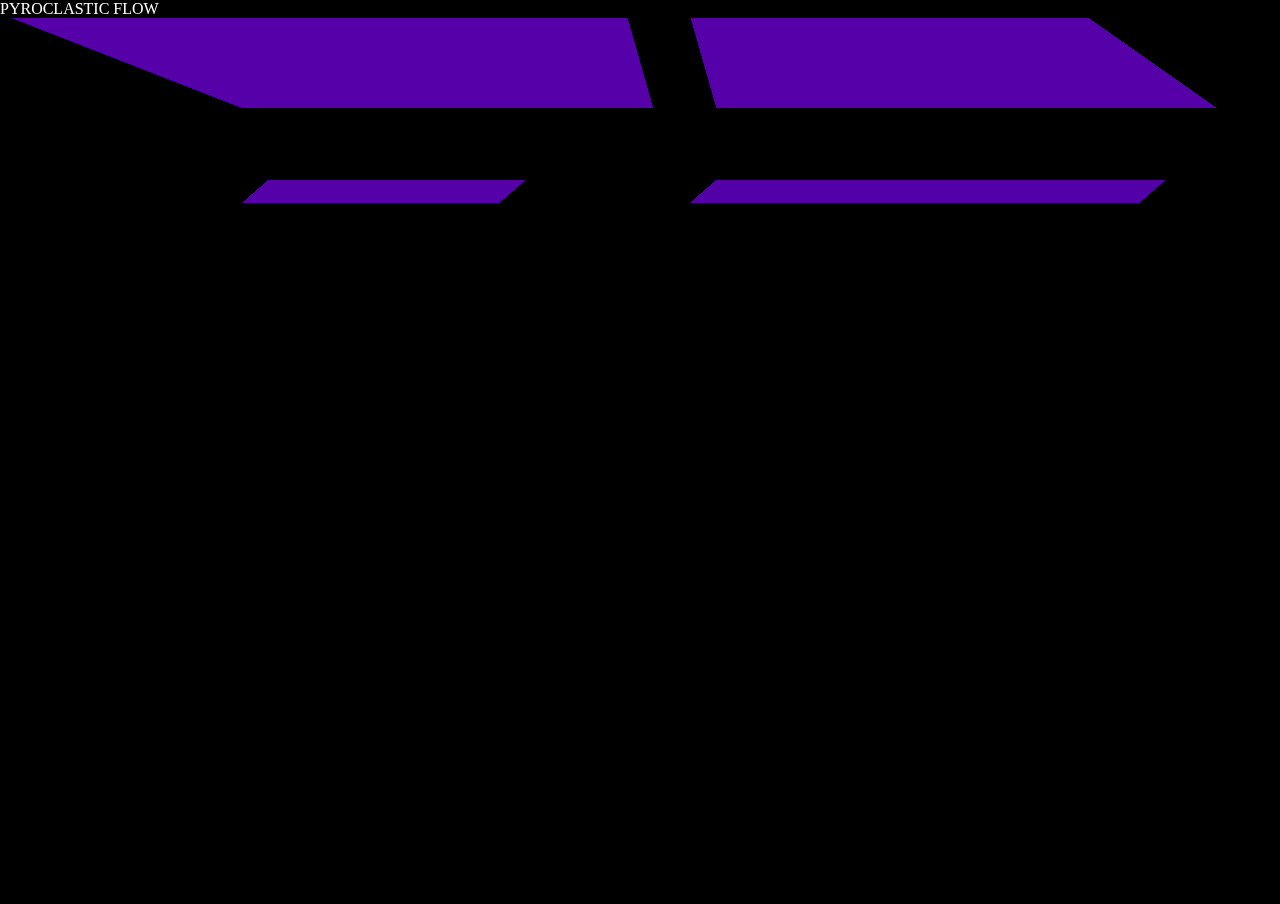
==== main-dw.html @ cd62357b "Logo Created" ====
<!doctype html>
<html>
<head>
<meta charset="UTF-8">
<title>Pyroclastic Flow</title>
<link href="css/main.css" rel="stylesheet" type="text/css">
</head>

<body>
<canvas id="myCanvas" width=window.innerWidth; height = window.innerHeight;></canvas> 
<div id="name">PYROCLASTIC FLOW</div>
<script type="text/javascript" src="js/main.js"></script>

<script> 
	//pulse(0,255);
	//jitter();
</script>
</body>
</html>
---- css/main.css ----
html, body {
	width: 100%;
	height: 100%;
	margin: 0px;
	border: 0;
	overflow: hidden; /*  Disable scrollbars */
	display: block;  /* No floating content on sides */
}
body {
	background-color: black;	
}
#name {
	text-align: center;
	left: 0;
	top: 0;
	position: absolute;
	padding-right: 0px;
	padding-bottom: 0px;
	padding-left: 0px;
	padding-top: 0%;
	color: #FFFFFF;
}
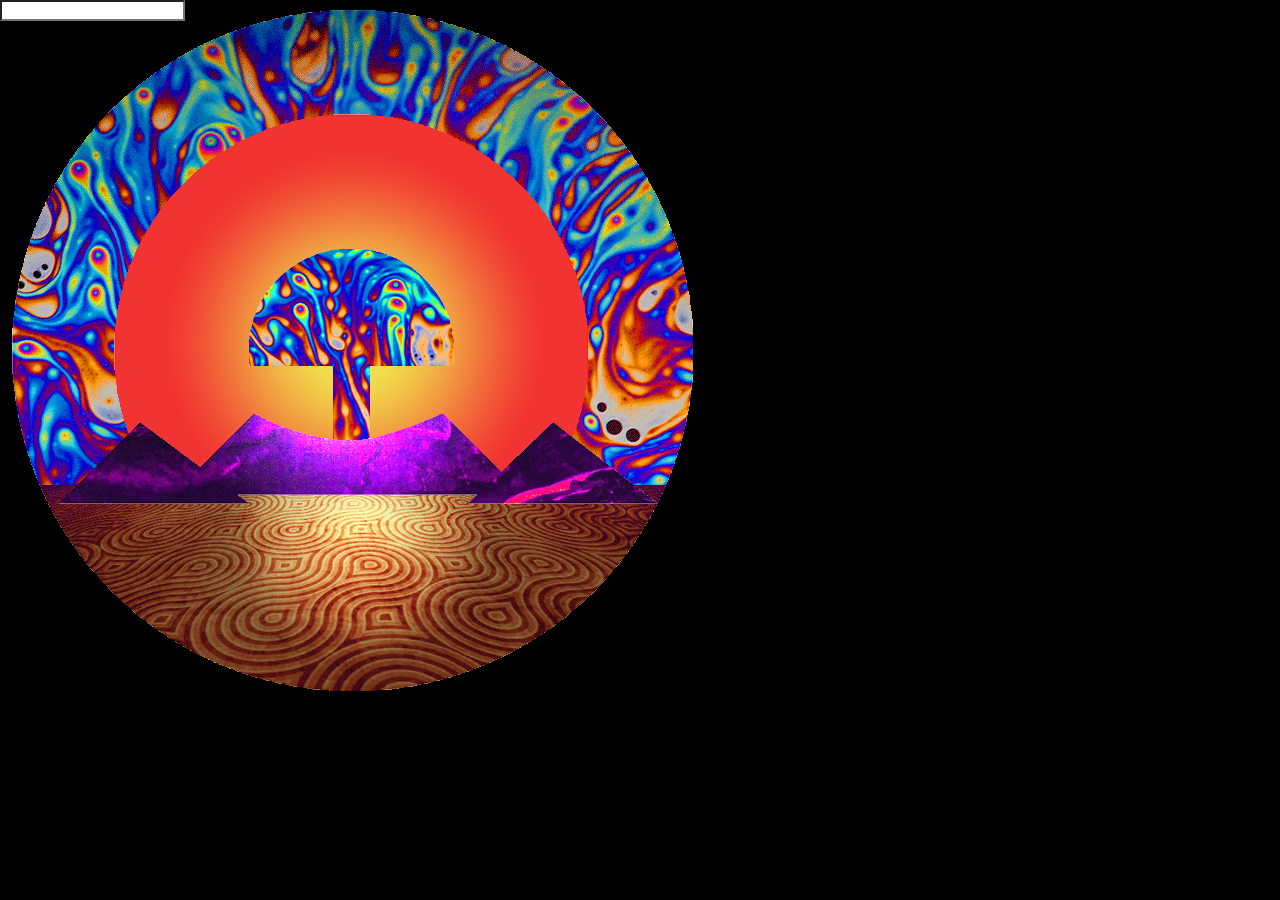
==== commit 8cc1e8ad: "I don't even know what I changed." ====
--- a/main-dw.html
+++ b/main-dw.html
@@ -1,19 +1,87 @@
 <!doctype html>
 <html>
 <head>
-<meta charset="UTF-8">
-<title>Pyroclastic Flow</title>
-<link href="css/main.css" rel="stylesheet" type="text/css">
-</head>
-
-<body>
-<canvas id="myCanvas" width=window.innerWidth; height = window.innerHeight;></canvas> 
-<div id="name">PYROCLASTIC FLOW</div>
-<script type="text/javascript" src="js/main.js"></script>
-
-<script> 
-	//pulse(0,255);
-	//jitter();
-</script>
-</body>
+    <style>
+      body {
+	margin: 0px;
+	padding: 0px;
+	background-color: #000000;
+      }
+	  canvas{
+		  position: absolute;
+		  pointer-events:none;
+	  }
+    #email {
+	background-color: #FFFFFF;
+}
+    </style>
+	</head>
+    <body>
+		<canvas id="l0"></canvas>
+        <canvas id="l1"></canvas>
+        <canvas id="l2"></canvas>
+        <canvas id="l3"></canvas>
+        <canvas id="l4"></canvas>
+        <canvas id="l5"></canvas>
+        <canvas id="l6"></canvas>
+        <canvas id="l7"></canvas>
+        <canvas id="l8"></canvas>
+        <canvas id="l9"></canvas>
+        <canvas id="l10"></canvas>
+        <canvas id="l11"></canvas>
+        <canvas id="l12"></canvas>
+        <input type="email" name="email" id="email">
+        <script>
+        	window.onload = function(){
+				loadImage('l0', 'pngs/0_RedCircle_large.png');
+				loadImage('l1', 'pngs/1_RainbowCircle_large.png');
+				loadImage('l2', 'pngs/2_BlackCircle_large.png');
+				loadImage('l3', 'pngs/3_TealCircle_large.png');
+				loadImage('l4', 'pngs/4_RedCircle_large.png');
+				loadImage('l5', 'pngs/5_PurpleGround_large.png');
+				loadImage('l6', 'pngs/6_PatternGround_large.png');
+				loadImage('l7', 'pngs/7_BlackShroom_large.png');
+				loadImage('l8', 'pngs/8_RainbowShroom_large.png');
+				loadImage('l9', 'pngs/9_CMountain_large.png');
+				loadImage('l10', 'pngs/10_LMountain_large.png');
+				loadImage('l11', 'pngs/11_RMountain_large.png');
+				loadImage('l12', 'pngs/12_RainbowMountains_large.png');
+			}
+			function loadImage(canvasName, src){
+				var c = document.getElementById(canvasName);
+				c.style.left = 0;
+				c.style.top = 0;
+				c.width = window.innerWidth;
+				c.height = window.innerHeight;
+				c.style.opacity = 0;
+				var ctx = c.getContext("2d");
+				var img = new Image();
+				img.src = src;
+				img.onload = function() {
+					ctx.drawImage(img, 0, 0);
+				}
+				fadeIn(c,0);
+			}
+			window.onkeydown = function() {
+				var canvasName = Math.floor(Math.random() * 13);
+				canvasName = 'l' + canvasName
+				var c = document.getElementById(canvasName);
+				if (Math.random() > .5){fadeIn(c,0);}
+				else {fadeOut(c,1);}
+			}
+			function fadeIn(canvas,opacity){
+				if (opacity > 1.1){return 1}
+				opacity += .05;
+				canvas.style.opacity = opacity;
+				setTimeout(function() {fadeIn(canvas,opacity);}, 16);
+			}
+			function fadeOut(canvas,opacity){
+				if (opacity < -.1){return 1}
+				opacity -= .05;
+				canvas.style.opacity = opacity;
+				setTimeout(function() {fadeOut(canvas,opacity);}, 16);
+			}
+			
+        </script>
+	</body>
 </html>
